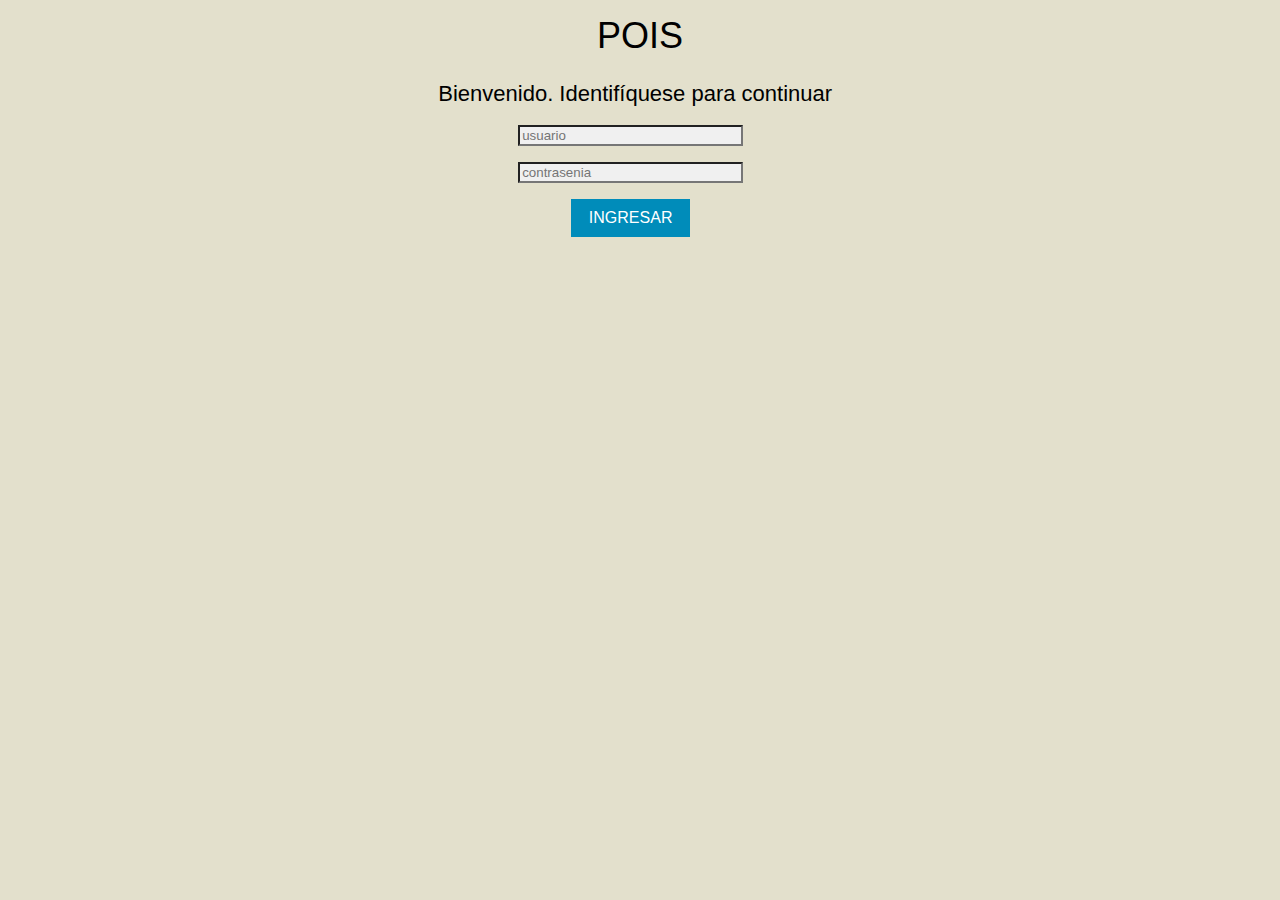
==== src/test/resources/ui/index.html @ ec7497c1 "asdasd" ====
<!DOCTYPE html>
<html>    
<head>
  <link rel="stylesheet" type="text/css" href="main.css" media="screen" />
  <title>POIS</title>
</head>
<body>
    <script src="utils.js"></script>    
  <div></div>
  <h1>POIS</h1>
  <div>
    <h3> Bienvenido. Identif&iacute;quese para continuar</h3>
   
    <form action="/perfil" method="POST">	 
    <div>
      <input class="passwd" type="text" name="usuario" placeholder="usuario" size="25">
     </div> 
    
     <div>
      <input id="pass" class="passwd" type="password" name="password" placeholder="contrasenia" size="25">
     </div>
    
     <div>
         <input class="botonIngresar" onclick="dar_bienvenida()" type="submit" value="INGRESAR">
           
     </div>
    </form>

  </div>
  </body>
</html>
---- src/test/resources/ui/main.css ----
/* -----------------------
Autor: internet
------------------------*/
body
{
 	font-family: "Helvetica Neue", Helvetica, Arial;
  font-size: 14px;
  line-height: 20px;
  font-weight: 400;
	margin: 0;
	padding: 0;
	color: #333;
	background-color: #E3E0CC;
	font: 1em/1.2 "Helvetica Neue", Helvetica, Arial, Geneva, sans-serif;
}

.passwd{
        background-color: #f0f0f0;
}
 
div {
    width: 98%;
    padding: 0.5em;
    text-align: center;
}

h1,h2,h3 {
    color: black;
    text-align: center;
}

.botonIngresar {
    background-color: #008CBA; /* Blue */
    border: none;
    color: white;
    padding: 10px 18px;
    text-align: center;
    text-decoration: none;
    display: inline-block;
    font-size: 16px;
}

h1,h2,h3,h4,h5,h6
{
	margin: 0 0 .5em;
	font-weight: 500;
	line-height: 1.1;
}

h1 { font-size: 2.25em; } /* 36px */
h2 { font-size: 1.75em; } /* 28px */
h3 { font-size: 1.375em; } /* 22px */
h4 { font-size: 1.125em; } /* 18px */
h5 { font-size: 1em; } /* 16px */
h6 { font-size: .875em; } /* 14px */

p
{
	margin: 0 0 1.5em;
	line-height: 1.5;
}

blockquote
{
	padding: 1em 2em;
	margin: 0 0 2em;
	border-left: 5px solid #eee;
}

hr
{
	height: 0;
	margin-top: 1em;
	margin-bottom: 2em;
	border: 0;
	border-top: 1px solid #ddd;
}

table
{
	background-color: transparent;
	border-spacing: 0;
	border-collapse: collapse;
	border-top: 1px solid #ddd;
}

th, td
{
	padding: .5em 1em;
	vertical-align: top;
	text-align: left;
	border-bottom: 1px solid #ddd;
}

a:link { color: royalblue; }
a:visited { color: purple; }
a:focus { color: black; }
a:hover { color: green; }
a:active { color: red; }

/* -----------------------
Layout styles
------------------------*/

.container
{
	max-width: 50em;
	margin: 0 auto;
}

.header
{
	color: #fff;
	background: #555;
	padding: 1em 1.25em;
}

.header-heading { margin: 0; }

.nav-bar
{
	background: #000;
	padding: 0;
}

.content
{
	padding: 1em 1.25em;
	background-color: #fff;
}

.footer {
  position: absolute;
  background-color: #008CBA;
  bottom: 0;
  width: 100%;
  height: 60px;
}

p.distinct{
				 color: #FFFFFF;
}

/* -----------------------
Nav
------------------------*/

.nav
{
	margin: 0;
	padding: 0;
	list-style: none;
}

.nav li
{
	display: inline;
	margin: 0;
}

.nav a
{
	display: block;
	padding: .7em 1.25em;
	color: #fff;
	text-decoration: none;
	border-bottom: 1px solid gray;
}

.nav a:link { color: white; }
.nav a:visited { color: white; }

.nav a:focus
{
	color: black;
	background-color: white;
}

.nav a:hover
{
	color: white;
	background-color: green;
}

.nav a:active
{
	color: white;
	background-color: red;
}

/* -----------------------
Single styles
------------------------*/

.img-responsive { max-width: 100%; }

.btn
{
	color: #fff !important;
	background-color: royalblue;
	border-color: #222;
	display: inline-block;
	padding: .5em 1em;
	margin-bottom: 0;
	font-weight: 400;
	line-height: 1.2;
	text-align: center;
	white-space: nowrap;
	vertical-align: middle;
	cursor: pointer;
	border: 1px solid transparent;
	border-radius: .2em;
	text-decoration: none;
}

.btn:hover
{
	color: #fff !important;
	background-color: green;
}

.btn:focus
{
	color: #fff !important;
	background-color: black;
}

.btn:active
{
	color: #fff !important;
	background-color: red;
}

.table
{
	width: 100%;
	max-width: 100%;
	margin-bottom: 20px;
}

.list-unstyled
{
	padding-left: 0;
	list-style: none;
}

.list-inline
{
	padding-left: 0;
	margin-left: -5px;
	list-style: none;
}

.list-inline > li
{
	display: inline-block;
	padding-right: 5px;
	padding-left: 5px;
}

/* -----------------------
Wide styles
------------------------*/

@media (min-width: 42em)
{
	.header { padding: 1.5em 3em; }
	.nav-bar { padding: 1em 3em; }
	.content { padding: 2em 3em; }
	.footer { padding: 2em 3em; }
	
	.nav li
	{
		display: inline;
		margin: 0 1em 0 0;
	}
	
	.nav a
	{
		display: inline;
		padding: 0;
		border-bottom: 0;
	}
}
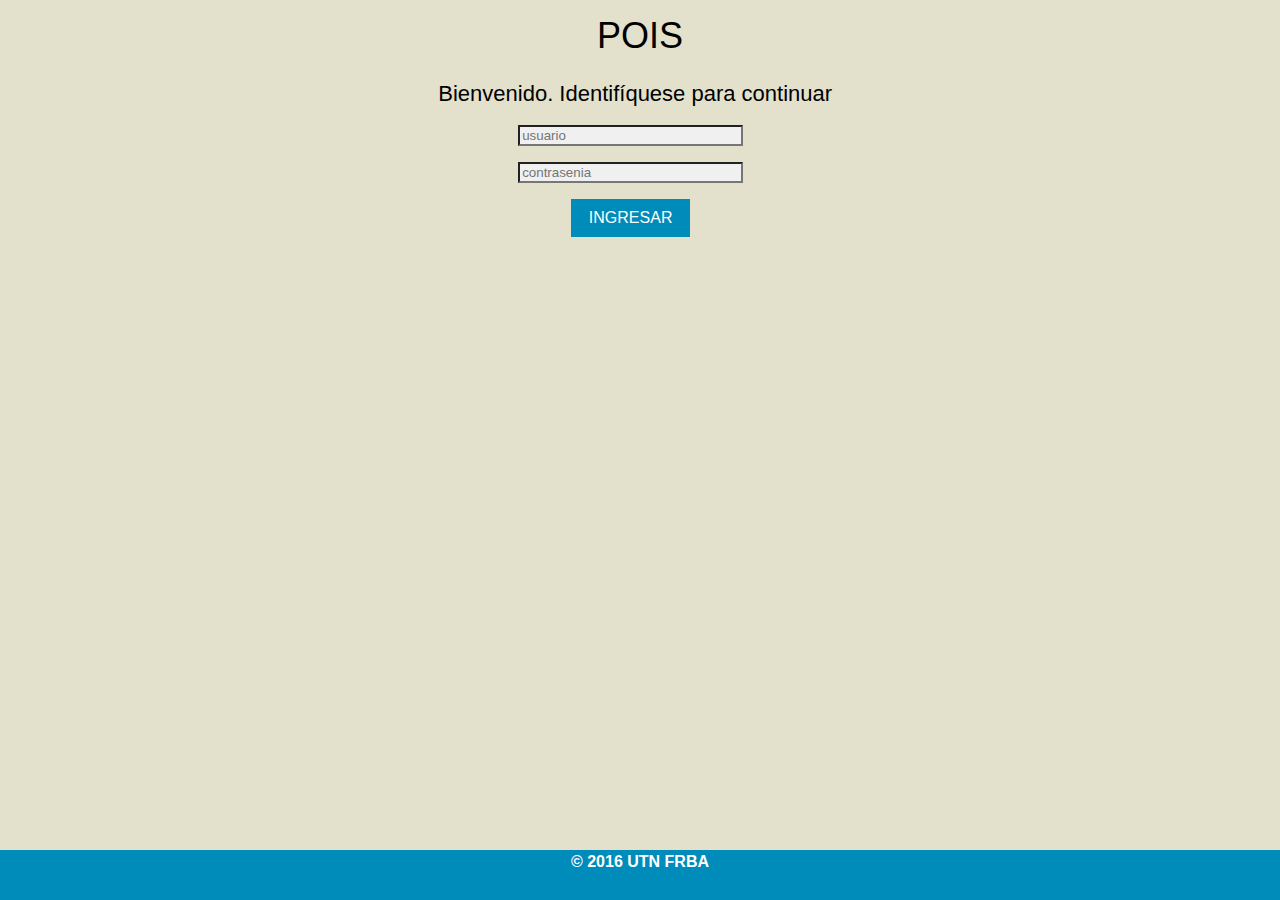
==== commit e4023f74: "Agrego otro navbar" ====
--- a/src/test/resources/ui/index.html
+++ b/src/test/resources/ui/index.html
@@ -5,13 +5,13 @@
   <title>POIS</title>
 </head>
 <body>
-    <script src="utils.js"></script>    
+    <script type="text/javascript" src="utils.js"></script>    
   <div></div>
   <h1>POIS</h1>
   <div>
     <h3> Bienvenido. Identif&iacute;quese para continuar</h3>
    
-    <form action="/perfil" method="POST">	 
+    <form method="POST" name="formulario" onsubmit="return verificar_pass()" action="/perfil">	 
     <div>
       <input class="passwd" type="text" name="usuario" placeholder="usuario" size="25">
      </div> 
@@ -21,11 +21,18 @@
      </div>
     
      <div>
-         <input class="botonIngresar" onclick="dar_bienvenida()" type="submit" value="INGRESAR">
-           
+        <input class="botonIngresar" type="submit" value="INGRESAR">
      </div>
     </form>
 
   </div>
+  
+  <footer>
+     <b><p class= "distinct">
+       &copy; 2016 UTN FRBA
+     </p></b>
+  </footer>
+  
+  
   </body>
 </html>
--- a/src/test/resources/ui/main.css
+++ b/src/test/resources/ui/main.css
@@ -3,15 +3,15 @@
 ------------------------*/
 body
 {
- 	font-family: "Helvetica Neue", Helvetica, Arial;
+ font-family: "Helvetica Neue", Helvetica, Arial;
   font-size: 14px;
   line-height: 20px;
   font-weight: 400;
-	margin: 0;
-	padding: 0;
-	color: #333;
-	background-color: #E3E0CC;
-	font: 1em/1.2 "Helvetica Neue", Helvetica, Arial, Geneva, sans-serif;
+  margin: 0;
+    padding: 0;
+color: #333;
+background-color: #E3E0CC;
+font: 1em/1.2 "Helvetica Neue", Helvetica, Arial, Geneva, sans-serif;
 }
 
 .passwd{
@@ -92,12 +92,6 @@
 	border-bottom: 1px solid #ddd;
 }
 
-a:link { color: royalblue; }
-a:visited { color: purple; }
-a:focus { color: black; }
-a:hover { color: green; }
-a:active { color: red; }
-
 /* -----------------------
 Layout styles
 ------------------------*/
@@ -117,76 +111,57 @@
 
 .header-heading { margin: 0; }
 
-.nav-bar
-{
-	background: #000;
-	padding: 0;
-}
-
 .content
 {
 	padding: 1em 1.25em;
 	background-color: #fff;
 }
 
-.footer {
+footer {
   position: absolute;
+  text-align: center;
   background-color: #008CBA;
   bottom: 0;
   width: 100%;
-  height: 60px;
+  height: 50px;
 }
 
 p.distinct{
-				 color: #FFFFFF;
-}
-
-/* -----------------------
-Nav
-------------------------*/
-
-.nav
-{
-	margin: 0;
-	padding: 0;
-	list-style: none;
-}
-
-.nav li
-{
-	display: inline;
-	margin: 0;
-}
-
-.nav a
-{
-	display: block;
-	padding: .7em 1.25em;
-	color: #fff;
-	text-decoration: none;
-	border-bottom: 1px solid gray;
-}
-
-.nav a:link { color: white; }
-.nav a:visited { color: white; }
-
-.nav a:focus
-{
-	color: black;
-	background-color: white;
-}
-
-.nav a:hover
-{
-	color: white;
-	background-color: green;
-}
-
-.nav a:active
-{
-	color: white;
-	background-color: red;
-}
+  color: #FFFFFF;
+}
+
+/* -----------------------
+NavBar
+------------------------*/
+.topnav {
+  overflow: hidden;
+  background-color: #008CBA;
+}
+
+/* Estilizo los links del navbar */
+.topnav a{
+    float: left;
+    display: block;
+    color: #f2f2f2;
+    text-align: center;
+    padding: 14px 16px;
+    text-decoration: none;
+    font-size: 17px;
+    
+}
+
+/* Change the color of links on hover */
+.topnav a:hover {
+    background-color: #ddd; 
+    color: black;
+}
+
+/* Add a color to the active/current link */
+.topnav a.active {
+    background-color: #4CAF50;/*verde*/
+    color: white;
+}
+
 
 /* -----------------------
 Single styles
